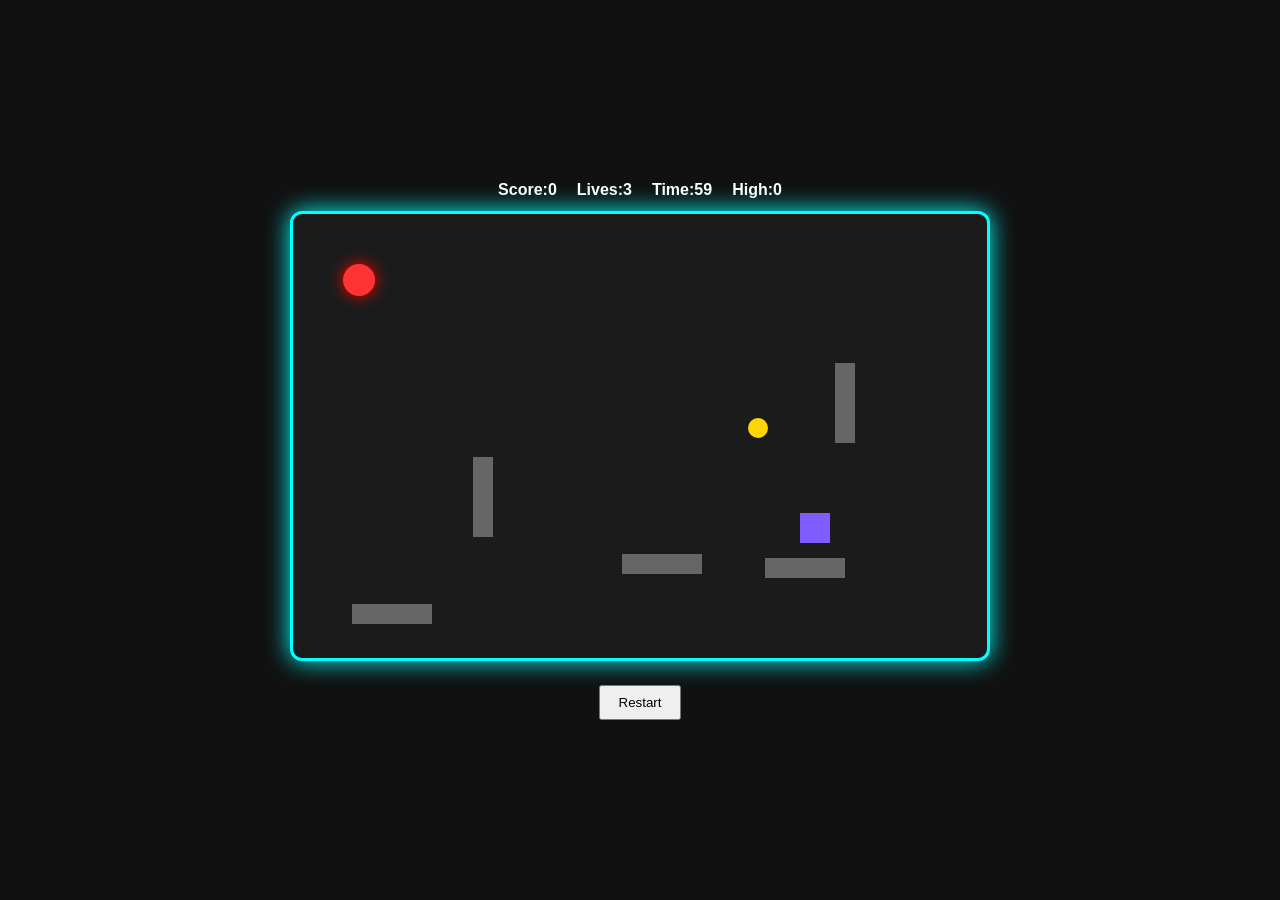
==== ball.html @ 671afa0d "ball" ====
<!doctype html>
<html lang="en">
  <head>
    <meta charset="UTF-8" />
    <meta name="viewport" content="width=device-width,initial-scale=1" />
    <title>Mini Ball Game</title>
    <style>
      * {
        box-sizing: border-box;
      }
      body {
        margin: 0;
        font-family: Arial;
        background: #111;
        color: #fff;
        display: flex;
        justify-content: center;
        align-items: center;
        height: 100vh;
      }
      #wrap {
        display: flex;
        flex-direction: column;
        align-items: center;
        gap: 12px;
      }
      #hud {
        display: flex;
        gap: 20px;
        font-weight: bold;
      }
      #game {
        width: 700px;
        height: 450px;
        position: relative;
        background: #1b1b1b;
        border: 3px solid #0ff;
        border-radius: 12px;
        overflow: hidden;
        box-shadow: 0 0 25px cyan;
      }
      #player {
        position: absolute;
        width: 32px;
        height: 32px;
        border-radius: 50%;
        background: #f33;
        box-shadow: 0 0 15px red;
      }
      .coin {
        position: absolute;
        width: 20px;
        height: 20px;
        border-radius: 50%;
        background: gold;
      }
      .enemy {
        position: absolute;
        width: 30px;
        height: 30px;
        background: #7f5cff;
      }
      .ob {
        position: absolute;
        background: #666;
      }
      #msg {
        font-size: 24px;
      }
      button {
        padding: 8px 18px;
      }
    </style>
  </head>
  <body>
    <div id="wrap">
      <div id="hud">
        <span id="s">Score:0</span><span id="l">Lives:3</span
        ><span id="t">Time:60</span><span id="h">High:0</span>
      </div>
      <div id="game">
        <div id="player"></div>
        <div class="enemy" id="e"></div>
        <div class="coin" id="c"></div>
      </div>
      <div id="msg"></div>
      <button onclick="location.reload()">Restart</button>
    </div>
    <script>
      const g = game,
        p = player,
        e = document.getElementById("e"),
        c = document.getElementById("c");
      let x = 50,
        y = 50,
        ex = 600,
        ey = 350,
        score = 0,
        lives = 3,
        time = 60,
        speed = 3,
        run = true;
      let hs = +localStorage.high || 0;
      h.textContent = "High:" + hs;
      const obs = [];
      for (let i = 0; i < 5; i++) {
        let d = document.createElement("div");
        d.className = "ob";
        let w = 80,
          hh = 20;
        if (i % 2) {
          w = 20;
          hh = 80;
        }
        d.style.width = w + "px";
        d.style.height = hh + "px";
        d.x = Math.random() * (700 - w);
        d.y = Math.random() * (450 - hh);
        d.style.left = d.x + "px";
        d.style.top = d.y + "px";
        g.appendChild(d);
        obs.push(d);
      }
      function rc() {
        c.x = Math.random() * 680;
        c.y = Math.random() * 430;
        c.style.left = c.x + "px";
        c.style.top = c.y + "px";
      }
      rc();
      const k = {};
      onkeydown = (e) => (k[e.key.toLowerCase()] = 1);
      onkeyup = (e) => (k[e.key.toLowerCase()] = 0);
      function hit(ax, ay, aw, ah, bx, by, bw, bh) {
        return ax < bx + bw && ax + aw > bx && ay < by + bh && ay + ah > by;
      }
      setInterval(() => {
        if (!run) return;
        time--;
        t.textContent = "Time:" + time;
        if (time <= 0) end();
      }, 1000);
      function end() {
        run = false;
        if (score > hs) {
          localStorage.high = score;
        }
        msg.textContent = "Game Over! Score " + score;
      }
      function loop() {
        if (run) {
          let ox = x,
            oy = y;
          if (k.arrowup || k.w) y -= speed;
          if (k.arrowdown || k.s) y += speed;
          if (k.arrowleft || k.a) x -= speed;
          if (k.arrowright || k.d) x += speed;
          x = Math.max(0, Math.min(668, x));
          y = Math.max(0, Math.min(418, y));
          for (let o of obs) {
            if (hit(x, y, 32, 32, o.x, o.y, o.offsetWidth, o.offsetHeight)) {
              x = ox;
              y = oy;
            }
          }
          let dx = x - ex,
            dy = y - ey,
            d = Math.hypot(dx, dy) || 1;
          ex += (dx / d) * 1.5;
          ey += (dy / d) * 1.5;
          if (hit(x, y, 32, 32, c.x, c.y, 20, 20)) {
            score++;
            s.textContent = "Score:" + score;
            rc();
          }
          if (hit(x, y, 32, 32, ex, ey, 30, 30)) {
            lives--;
            l.textContent = "Lives:" + lives;
            x = 50;
            y = 50;
            if (lives <= 0) end();
          }
          p.style.left = x + "px";
          p.style.top = y + "px";
          e.style.left = ex + "px";
          e.style.top = ey + "px";
        }
        requestAnimationFrame(loop);
      }
      loop();
    </script>
  </body>
</html>
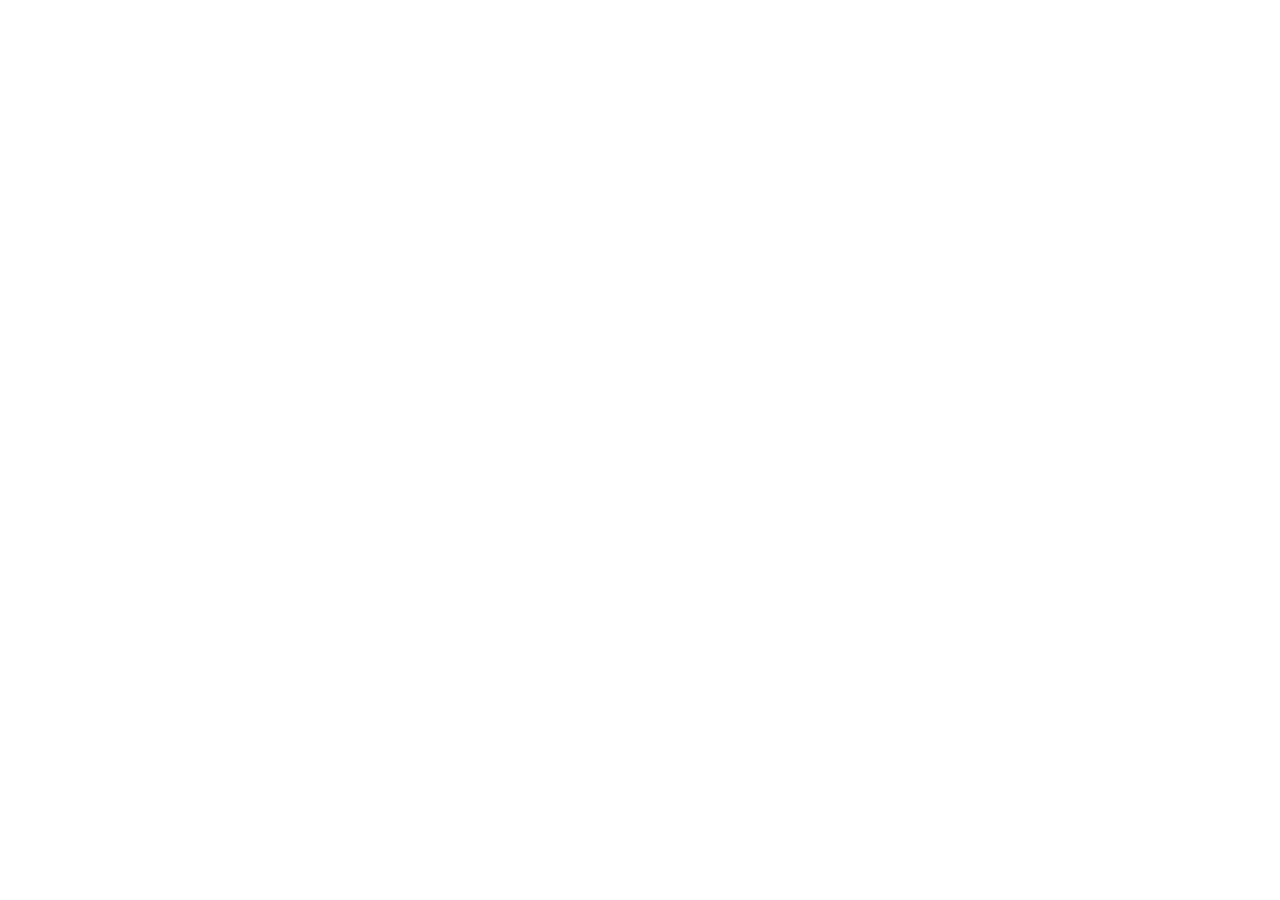
==== commit 9292b031: "js" ====
--- a/ball.html
+++ b/ball.html
@@ -5,189 +5,12 @@
     <meta name="viewport" content="width=device-width,initial-scale=1" />
     <title>Mini Ball Game</title>
     <style>
-      * {
-        box-sizing: border-box;
-      }
-      body {
-        margin: 0;
-        font-family: Arial;
-        background: #111;
-        color: #fff;
-        display: flex;
-        justify-content: center;
-        align-items: center;
-        height: 100vh;
-      }
-      #wrap {
-        display: flex;
-        flex-direction: column;
-        align-items: center;
-        gap: 12px;
-      }
-      #hud {
-        display: flex;
-        gap: 20px;
-        font-weight: bold;
-      }
-      #game {
-        width: 700px;
-        height: 450px;
-        position: relative;
-        background: #1b1b1b;
-        border: 3px solid #0ff;
-        border-radius: 12px;
-        overflow: hidden;
-        box-shadow: 0 0 25px cyan;
-      }
-      #player {
-        position: absolute;
-        width: 32px;
-        height: 32px;
-        border-radius: 50%;
-        background: #f33;
-        box-shadow: 0 0 15px red;
-      }
-      .coin {
-        position: absolute;
-        width: 20px;
-        height: 20px;
-        border-radius: 50%;
-        background: gold;
-      }
-      .enemy {
-        position: absolute;
-        width: 30px;
-        height: 30px;
-        background: #7f5cff;
-      }
-      .ob {
-        position: absolute;
-        background: #666;
-      }
-      #msg {
-        font-size: 24px;
-      }
-      button {
-        padding: 8px 18px;
-      }
+      
     </style>
   </head>
-  <body>
-    <div id="wrap">
-      <div id="hud">
-        <span id="s">Score:0</span><span id="l">Lives:3</span
-        ><span id="t">Time:60</span><span id="h">High:0</span>
-      </div>
-      <div id="game">
-        <div id="player"></div>
-        <div class="enemy" id="e"></div>
-        <div class="coin" id="c"></div>
-      </div>
-      <div id="msg"></div>
-      <button onclick="location.reload()">Restart</button>
-    </div>
+  
     <script>
-      const g = game,
-        p = player,
-        e = document.getElementById("e"),
-        c = document.getElementById("c");
-      let x = 50,
-        y = 50,
-        ex = 600,
-        ey = 350,
-        score = 0,
-        lives = 3,
-        time = 60,
-        speed = 3,
-        run = true;
-      let hs = +localStorage.high || 0;
-      h.textContent = "High:" + hs;
-      const obs = [];
-      for (let i = 0; i < 5; i++) {
-        let d = document.createElement("div");
-        d.className = "ob";
-        let w = 80,
-          hh = 20;
-        if (i % 2) {
-          w = 20;
-          hh = 80;
-        }
-        d.style.width = w + "px";
-        d.style.height = hh + "px";
-        d.x = Math.random() * (700 - w);
-        d.y = Math.random() * (450 - hh);
-        d.style.left = d.x + "px";
-        d.style.top = d.y + "px";
-        g.appendChild(d);
-        obs.push(d);
-      }
-      function rc() {
-        c.x = Math.random() * 680;
-        c.y = Math.random() * 430;
-        c.style.left = c.x + "px";
-        c.style.top = c.y + "px";
-      }
-      rc();
-      const k = {};
-      onkeydown = (e) => (k[e.key.toLowerCase()] = 1);
-      onkeyup = (e) => (k[e.key.toLowerCase()] = 0);
-      function hit(ax, ay, aw, ah, bx, by, bw, bh) {
-        return ax < bx + bw && ax + aw > bx && ay < by + bh && ay + ah > by;
-      }
-      setInterval(() => {
-        if (!run) return;
-        time--;
-        t.textContent = "Time:" + time;
-        if (time <= 0) end();
-      }, 1000);
-      function end() {
-        run = false;
-        if (score > hs) {
-          localStorage.high = score;
-        }
-        msg.textContent = "Game Over! Score " + score;
-      }
-      function loop() {
-        if (run) {
-          let ox = x,
-            oy = y;
-          if (k.arrowup || k.w) y -= speed;
-          if (k.arrowdown || k.s) y += speed;
-          if (k.arrowleft || k.a) x -= speed;
-          if (k.arrowright || k.d) x += speed;
-          x = Math.max(0, Math.min(668, x));
-          y = Math.max(0, Math.min(418, y));
-          for (let o of obs) {
-            if (hit(x, y, 32, 32, o.x, o.y, o.offsetWidth, o.offsetHeight)) {
-              x = ox;
-              y = oy;
-            }
-          }
-          let dx = x - ex,
-            dy = y - ey,
-            d = Math.hypot(dx, dy) || 1;
-          ex += (dx / d) * 1.5;
-          ey += (dy / d) * 1.5;
-          if (hit(x, y, 32, 32, c.x, c.y, 20, 20)) {
-            score++;
-            s.textContent = "Score:" + score;
-            rc();
-          }
-          if (hit(x, y, 32, 32, ex, ey, 30, 30)) {
-            lives--;
-            l.textContent = "Lives:" + lives;
-            x = 50;
-            y = 50;
-            if (lives <= 0) end();
-          }
-          p.style.left = x + "px";
-          p.style.top = y + "px";
-          e.style.left = ex + "px";
-          e.style.top = ey + "px";
-        }
-        requestAnimationFrame(loop);
-      }
-      loop();
+      
     </script>
   </body>
 </html>
